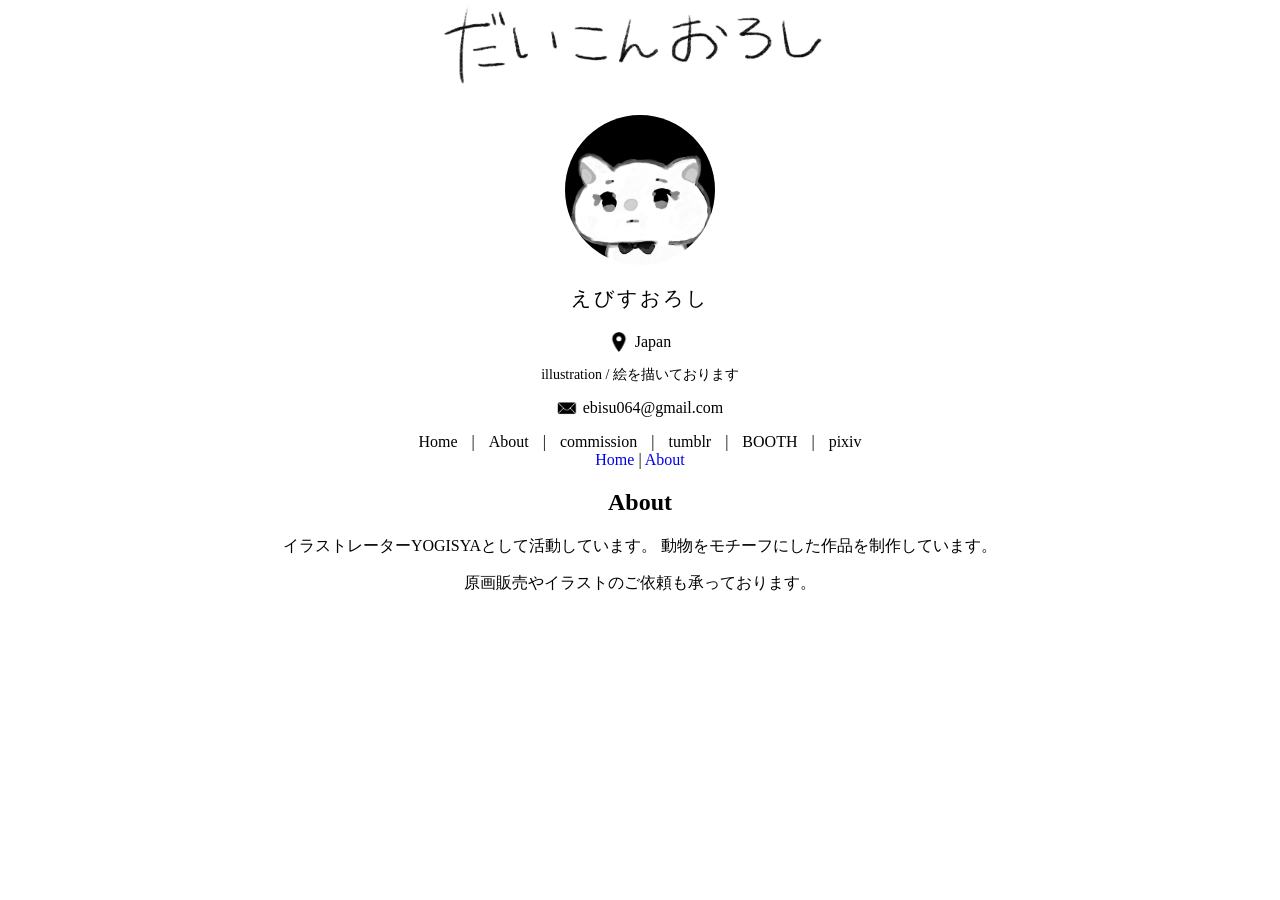
==== about.html @ d179ce10 "aboutページを追加した" ====
<!DOCTYPE html>

<html lang="ja">

<head>
  <meta charset="UTF-8">
  <title>だいこんおろし</title>
  <link rel="stylesheet" href="style.css">
  <link rel="icon" type="image/png" href="images/profile.jpg">
</head>

<body>

<img src="images/title.jpg" alt="タイトル画像" class="logo">

<div class="profile-container">

  <img src="images/profile.jpg" alt="プロフィール画像" class="profile-icon">

  <p class="profile-name">えびすおろし</p>

<div class="location">

  <img src="images/map.jpg" alt="location icon" class="icon">

  <span>Japan</span>

</div>
<p class="caption">illustration / 絵を描いております</p>

<div class="mail">
  <img src="images/Mail.jpg" alt="mail icon" class="icon">
  <a href="mailto:ebisu064@gmail.com">ebisu064@gmail.com</a>
</div>

<div class="sns-links">
    <a href="index.html">Home</a>
<span>|</span>
<a href="about.html">About</a>
<span>|</span>
  <a href="https://forms.gle/8FHxWwBD7FE7axkK6" target="_blank">commission</a>
  <span>|</span>
  <a href="https://ebisu064.tumblr.com/" target="_blank">tumblr</a>
  <span>|</span>
  <a href="https://ebisu064.booth.pm/" target="_blank">BOOTH</a>
  <span>|</span>
  <a href="https://www.pixiv.net/users/113456952" target="_blank">pixiv</a>
</div>

<nav>
  <a href="index.html">Home</a>
  <span>|</span>
  <a href="about.html">About</a>
</nav>

<header>
  <!-- index.htmlと同じ内容 -->
</header>

<main>
  <h2>About</h2>

  <p>
    イラストレーターYOGISYAとして活動しています。
    動物をモチーフにした作品を制作しています。
  </p>

  <p>
    原画販売やイラストのご依頼も承っております。
  </p>
</main>
---- style.css ----
.logo {
  width: 450px;
  display: block;
  margin: 0px auto 0;
}
.profile-icon {
  width: 150px;      /* サイズ */
  height: 150px;     /* サイズ */
  border-radius: 100%; /* 丸くする */
  object-fit: cover;  /* はみ出しを調整 */

  display: block;
  margin: 20px auto;  /* 中央配置 */
}
.location {
  display: flex;
  justify-content: center;
  align-items: center;
  width: 100%;
  gap: 6px;
  margin: 8px auto 0;
  text-align: left;
}

body {

  margin: 0;

}

.icon {
  width: 15px;  /* ←ここで小さくする */
  height: 15px;
  display: block;
}
.profile-container {
  position: relative;
  width: 150px;
  margin: 20px auto;
}

.mail {
  display: flex;
  align-items: center;
  gap: 6px; /* アイコンと文字の間 */
  justify-content: center;
  width: 100%;
}


.mail a {

  text-decoration: underline; /* 下線 */

  color: #000; /* 好きな色に変更OK */

}
.icon {
  width: 20px;
  height: 20px;
  display: block;
}




.profile-name {
  margin-top: 10px;
  font-size: 20px;
  letter-spacing: 3px;
  font-weight: 300;
  text-align: center;
}

.profile-container {
  width: 100%;
  text-align: center;
}

.caption {
  text-align: center;
  font-size: 14px;
  color: black;
  white-space: nowrap;
  width: 100%;
}
.sns-links {
  text-align: center;
  margin-top: 15px;
}

.sns-links a {
  margin: 0 10px;
  text-decoration: none;
}
.sns-links a,
.sns-links a:visited {
  color: black;
  text-decoration: underline;
}

a:link,
a:visited {
  text-decoration: none;
}
a:hover,
a:active {
  text-decoration: underline;
}


.gallery {
  display: grid;
  grid-template-columns: repeat(3, 1fr);
  gap: 20px;

  max-width: 900px;
  margin: 50px auto;
}

.gallery img {
  width: 100%;
  aspect-ratio: 1 / 1; /* 正方形 */
  object-fit: cover;   /* トリミングして正方形に */
  display: block;
}

footer {
  text-align: center;
  font-size: 12px;
  color: gray;
  margin-top: 40px;
}
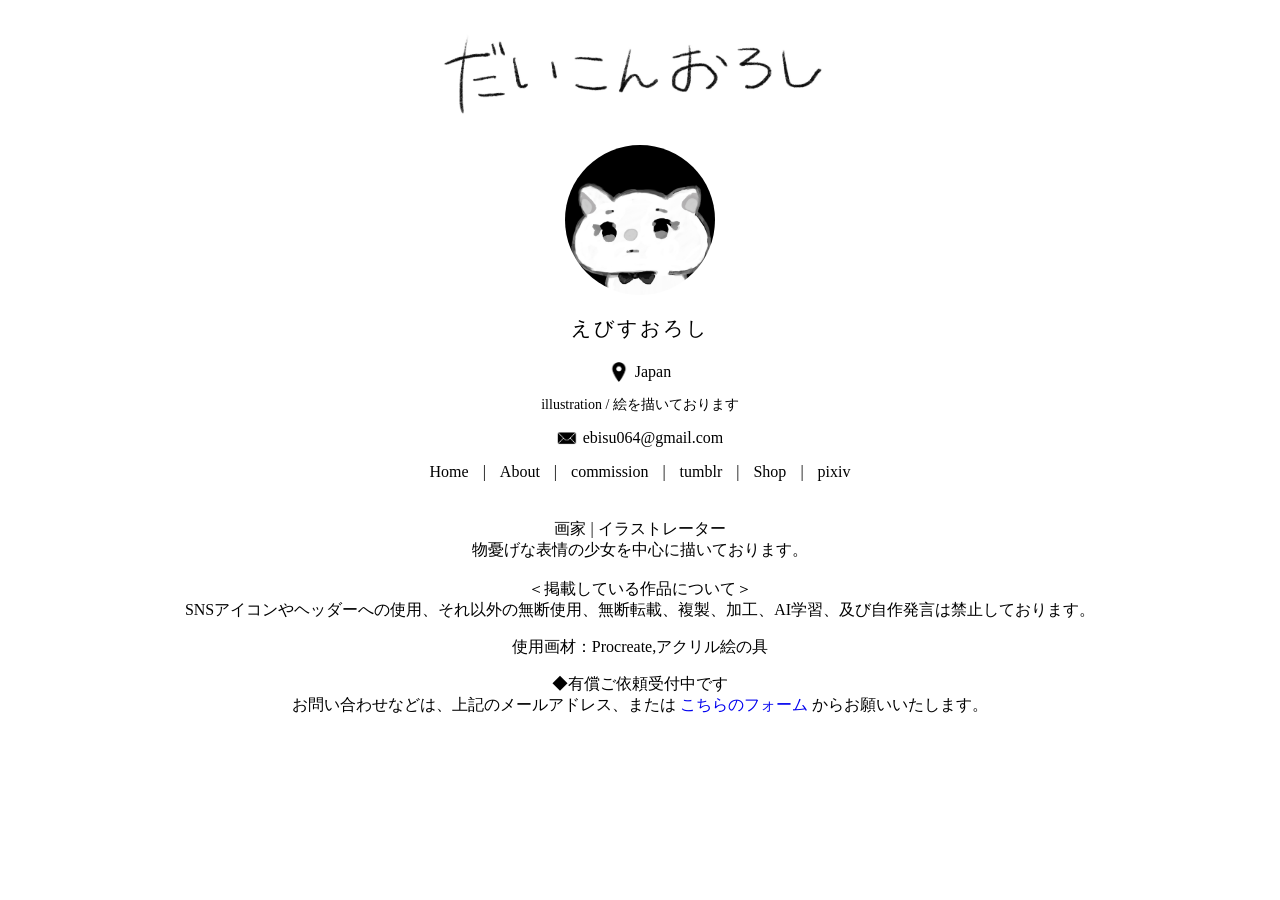
==== commit 57ea8559: "aboutページとか作った" ====
--- a/about.html
+++ b/about.html
@@ -42,30 +42,37 @@
   <span>|</span>
   <a href="https://ebisu064.tumblr.com/" target="_blank">tumblr</a>
   <span>|</span>
-  <a href="https://ebisu064.booth.pm/" target="_blank">BOOTH</a>
+  <a href="https://ebisu064.booth.pm/" target="_blank">Shop</a>
   <span>|</span>
   <a href="https://www.pixiv.net/users/113456952" target="_blank">pixiv</a>
 </div>
-
-<nav>
-  <a href="index.html">Home</a>
-  <span>|</span>
-  <a href="about.html">About</a>
-</nav>
 
 <header>
   <!-- index.htmlと同じ内容 -->
 </header>
 
 <main>
-  <h2>About</h2>
+  <h2></h2>
 
   <p>
-    イラストレーターYOGISYAとして活動しています。
-    動物をモチーフにした作品を制作しています。
+    <br>
+  
+  画家 | イラストレーター<br>
+   物憂げな表情の少女を中心に描いております。<br>
+<br>
+＜掲載している作品について＞<br>
+SNSアイコンやヘッダーへの使用、それ以外の無断使用、無断転載、複製、加工、AI学習、及び自作発言は禁止しております。
   </p>
 
   <p>
-    原画販売やイラストのご依頼も承っております。
+    使用画材：Procreate,アクリル絵の具
+  </p>
+
+  <p>
+    ◆有償ご依頼受付中です<br>
+    お問い合わせなどは、上記のメールアドレス、または  <a href="https://forms.gle/8FHxWwBD7FE7axkK6" target="_blank">
+    こちらのフォーム
+  </a>
+  からお願いいたします。
   </p>
 </main>
--- a/style.css
+++ b/style.css
@@ -1,7 +1,7 @@
 .logo {
   width: 450px;
   display: block;
-  margin: 0px auto 0;
+  margin: 30px auto 0;
 }
 .profile-icon {
   width: 150px;      /* サイズ */
@@ -125,6 +125,32 @@
   display: block;
 }
 
+.modal {
+  display: none;
+  position: fixed;
+  top: 0;
+  left: 0;
+  width: 100%;
+  height: 100%;
+  background: rgba(0, 0, 0, 0.8);
+  justify-content: center;
+  align-items: center;
+  z-index: 999;
+}
+.modal.show {
+  display: flex;
+}
+.modal img {
+  max-width: 90vw;
+  max-height: 90vh;
+  width: auto;
+  height: auto;
+  object-fit: contain;
+}
+.gallery img {
+  cursor: pointer;
+}
+
 footer {
   text-align: center;
   font-size: 12px;
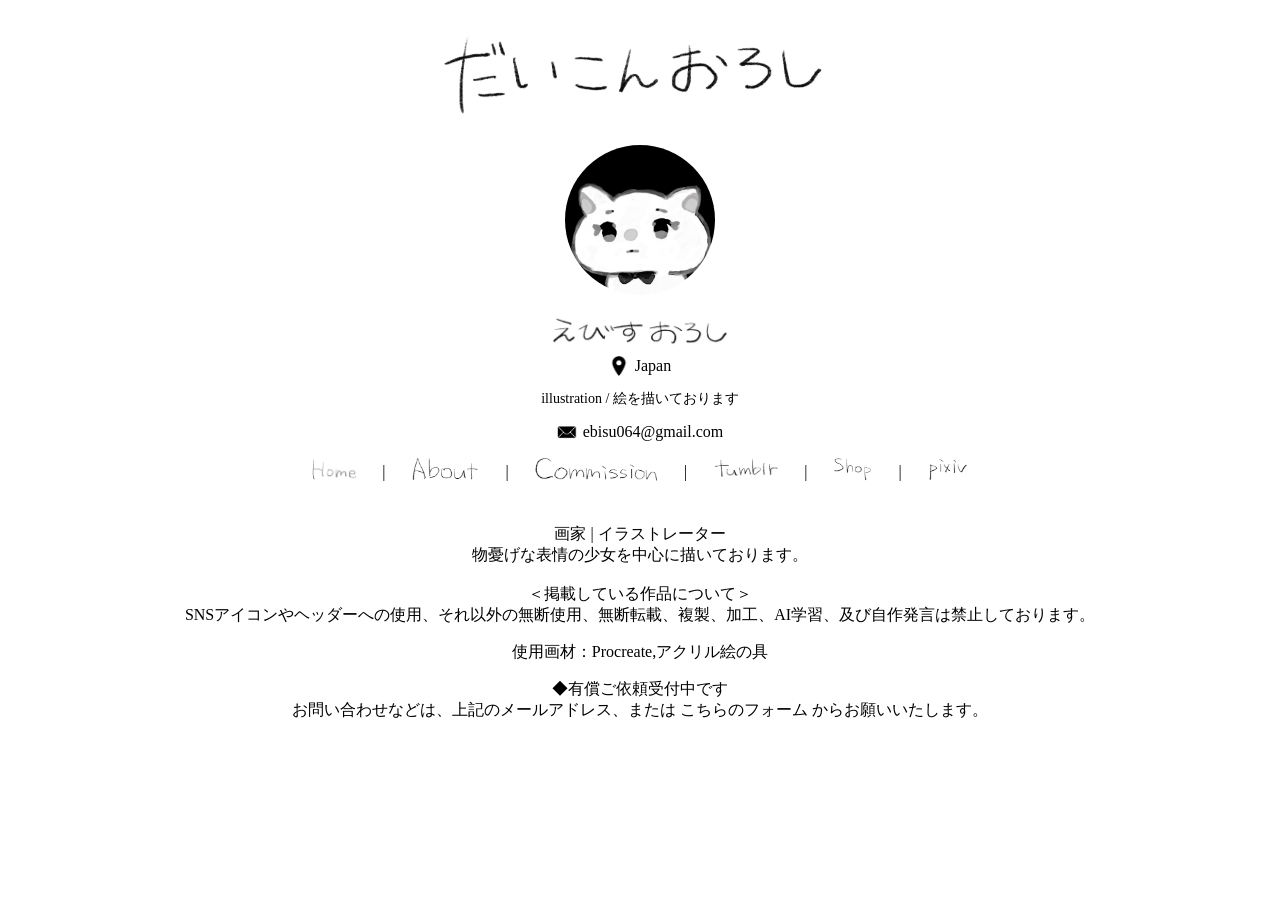
==== commit 4cef1242: "リンクと名前を画像にした" ====
--- a/about.html
+++ b/about.html
@@ -17,7 +17,7 @@
 
   <img src="images/profile.jpg" alt="プロフィール画像" class="profile-icon">
 
-  <p class="profile-name">えびすおろし</p>
+ <img src="images/ebisu064.jpg" alt="えびすおろし" class="profile-name-image">
 
 <div class="location">
 
@@ -34,17 +34,29 @@
 </div>
 
 <div class="sns-links">
-    <a href="index.html">Home</a>
+     <a href="index.html">
+    <img src="images/home.jpg" alt="Home">
+  </a>
 <span>|</span>
-<a href="about.html">About</a>
+<a href="about.html">
+  <img src="images/about.jpg" alt="About">
+</a>
 <span>|</span>
-  <a href="https://forms.gle/8FHxWwBD7FE7axkK6" target="_blank">commission</a>
+   <a href="https://forms.gle/8FHxWwBD7FE7axkK6" target="_blank">
+  <img src="images/commission.jpg" alt="Commission">
+</a>
   <span>|</span>
-  <a href="https://ebisu064.tumblr.com/" target="_blank">tumblr</a>
+   <a href="https://ebisu064.tumblr.com/" target="_blank">
+  <img src="images/tumblr.jpg" alt="tumblr">
+</a>
   <span>|</span>
-  <a href="https://ebisu064.booth.pm/" target="_blank">Shop</a>
+  <a href="https://ebisu064.booth.pm/" target="_blank">
+    <img src="images/shop.jpg" alt="Shop">
+  </a>
   <span>|</span>
-  <a href="https://www.pixiv.net/users/113456952" target="_blank">pixiv</a>
+  <a href="https://www.pixiv.net/users/113456952" target="_blank">
+    <img src="images/pixiv.jpg" alt="pixiv">
+  </a>
 </div>
 
 <header>
--- a/style.css
+++ b/style.css
@@ -71,6 +71,12 @@
   font-weight: 300;
   text-align: center;
 }
+.profile-name-image {
+  width: 180px;   /* 好きな大きさに調整 */
+  height: auto;
+  display: block;
+  margin: 10px auto;
+}
 
 .profile-container {
   width: 100%;
@@ -97,6 +103,17 @@
 .sns-links a:visited {
   color: black;
   text-decoration: underline;
+}
+.sns-links img {
+  height: 25px;   /* 画像の高さ */
+  width: auto;
+}
+
+.sns-links {
+  display: flex;
+  justify-content: center;
+  align-items: center;
+  gap: 15px;
 }
 
 a:link,
@@ -156,4 +173,12 @@
   font-size: 12px;
   color: gray;
   margin-top: 40px;
+}
+p a,
+p a:visited {
+  color: black;
+  text-decoration: none;
+}
+p a:hover {
+  text-decoration: underline;
 }
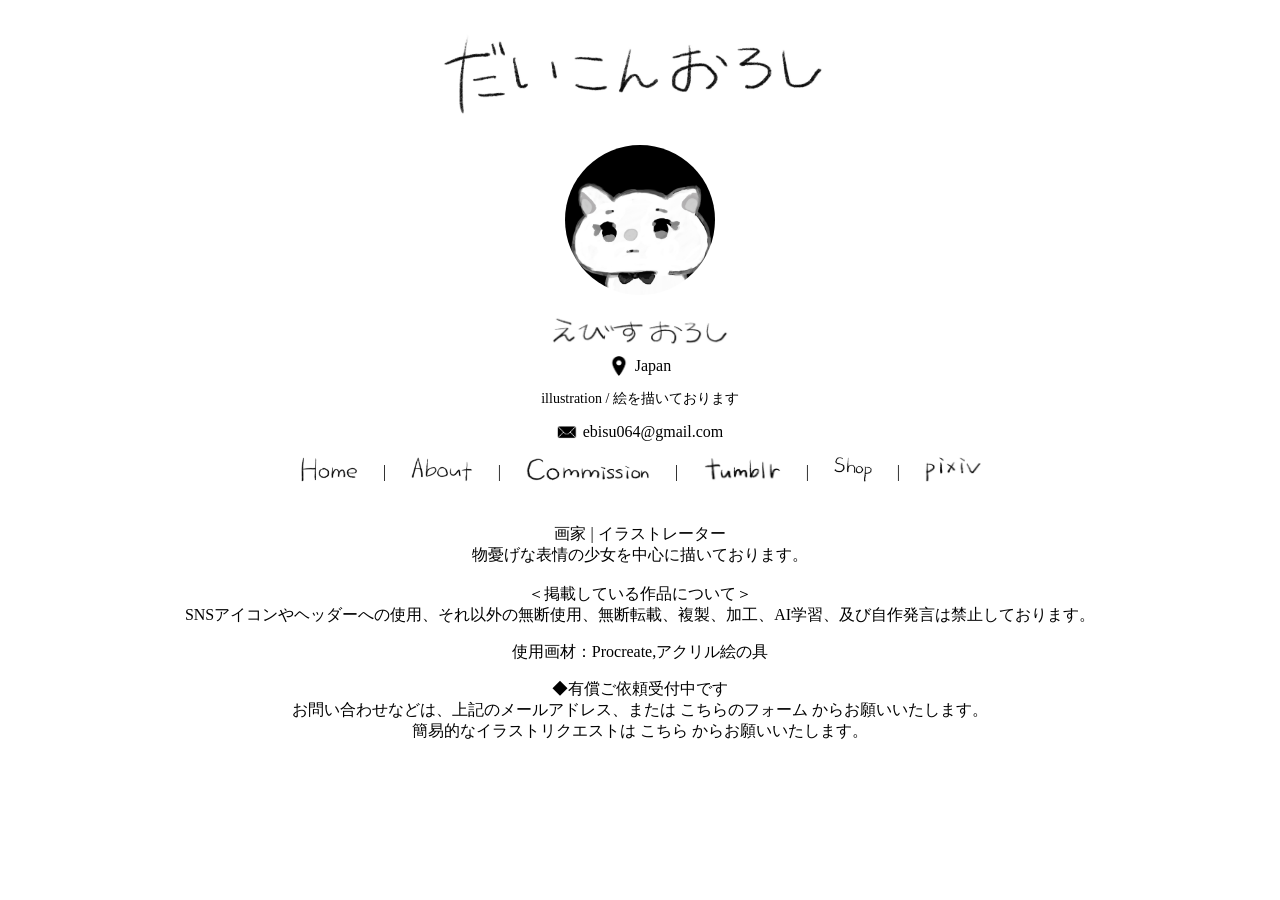
==== commit 24b7b07e: "イラストリクエスト追加した" ====
--- a/about.html
+++ b/about.html
@@ -85,6 +85,10 @@
     お問い合わせなどは、上記のメールアドレス、または  <a href="https://forms.gle/8FHxWwBD7FE7axkK6" target="_blank">
     こちらのフォーム
   </a>
+  からお願いいたします。<br>
+簡易的なイラストリクエストは <a href="https://www.pixiv.net/request/plans/171849" target="_blank">
+    こちら
+  </a>
   からお願いいたします。
   </p>
 </main>
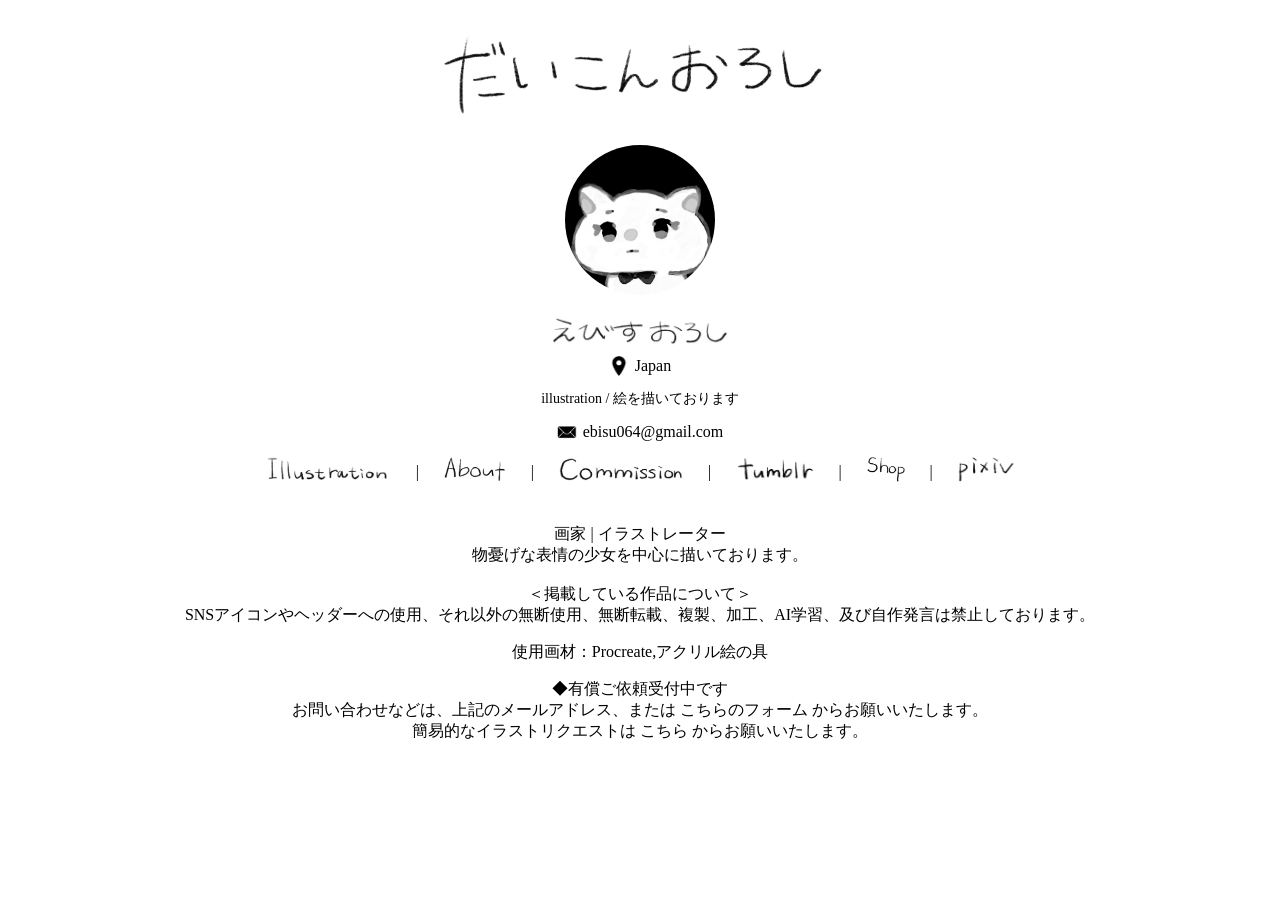
==== commit 00cf693f: "イラストレーションページを変更" ====
--- a/about.html
+++ b/about.html
@@ -35,7 +35,7 @@
 
 <div class="sns-links">
      <a href="index.html">
-    <img src="images/home.jpg" alt="Home">
+    <img src="images/illsutration.jpg" alt="illustration">
   </a>
 <span>|</span>
 <a href="about.html">
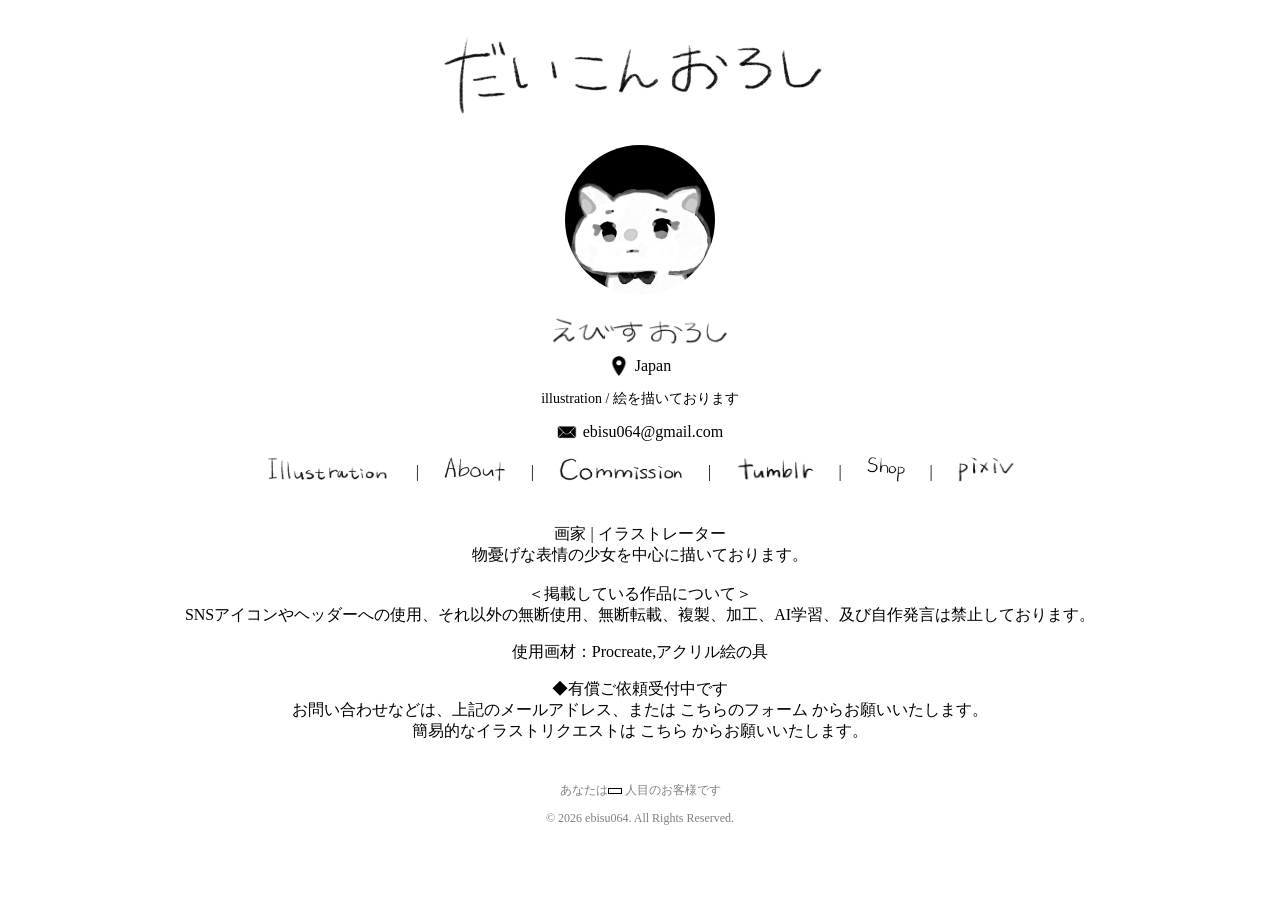
==== commit 40f6542e: "フッター追加" ====
--- a/about.html
+++ b/about.html
@@ -91,4 +91,14 @@
   </a>
   からお願いいたします。
   </p>
-</main>+</main>
+<footer>
+
+  <p>
+    あなたは<span class="counter-box"><span id="count"></span> </span> 人目のお客様です</p>
+
+  <p>© 2026 ebisu064. All Rights Reserved.</p>
+
+</footer>
+
+<script src="https://counter.nanasi-rasi.net/counter.js"></script>
--- a/style.css
+++ b/style.css
@@ -174,6 +174,39 @@
   color: gray;
   margin-top: 40px;
 }
+.tabs {
+  display: flex;
+  justify-content: center;
+  gap: 25px;
+  margin: 30px 0;
+}
+
+.tabs button {
+  background: none;
+  border: none;
+  padding: 0;
+  cursor: pointer;
+  opacity: 0.45;
+  transition: opacity 0.25s ease, transform 0.25s ease;
+}
+
+.tabs button.active {
+  opacity: 1;
+}
+
+.tabs button:hover {
+  opacity: 0.8;
+}
+
+.tabs button.active:hover {
+  opacity: 1;
+}
+
+.tabs img {
+  height: 30px;
+  width: auto;
+  display: block;
+}
 p a,
 p a:visited {
   color: black;
@@ -181,4 +214,17 @@
 }
 p a:hover {
   text-decoration: underline;
+}
+#fanart-gallery {
+  display: none;
+}
+.tab-divider {
+  display: flex;
+  align-items: center;
+  margin: 0 10px;
+}
+.counter-box {
+  display: inline-block;
+  border: 1px solid #000;
+  padding: 2px 6px;
 }
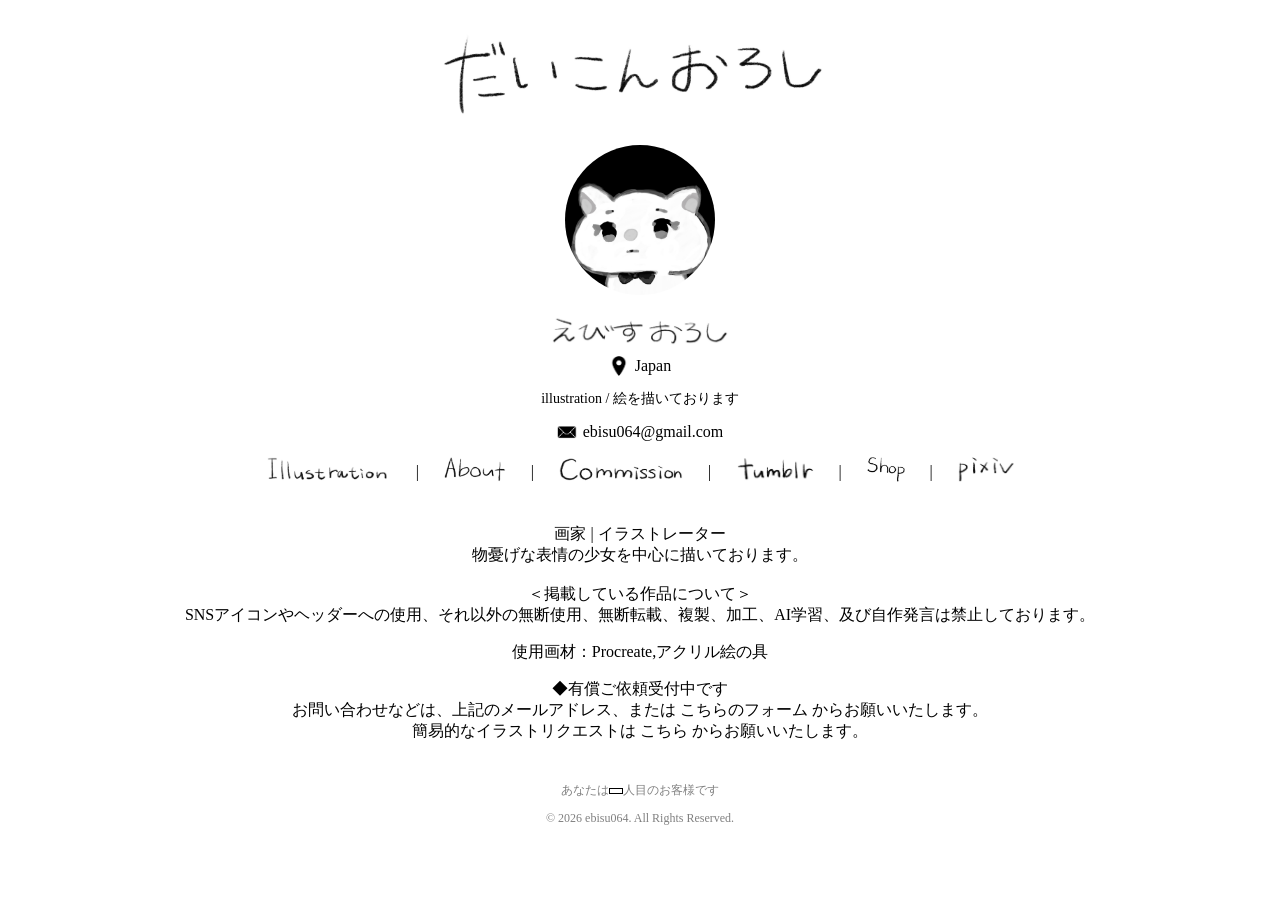
==== commit 1dbe5ca9: "カウンターわく線" ====
--- a/about.html
+++ b/about.html
@@ -94,9 +94,9 @@
 </main>
 <footer>
 
-  <p>
-    あなたは<span class="counter-box"><span id="count"></span> </span> 人目のお客様です</p>
-
+ <p>
+  あなたは<span class="counter-box"><span id="count"></span></span>人目のお客様です
+</p>
   <p>© 2026 ebisu064. All Rights Reserved.</p>
 
 </footer>
--- a/style.css
+++ b/style.css
@@ -227,4 +227,5 @@
   display: inline-block;
   border: 1px solid #000;
   padding: 2px 6px;
+  line-height: 1;
 }
